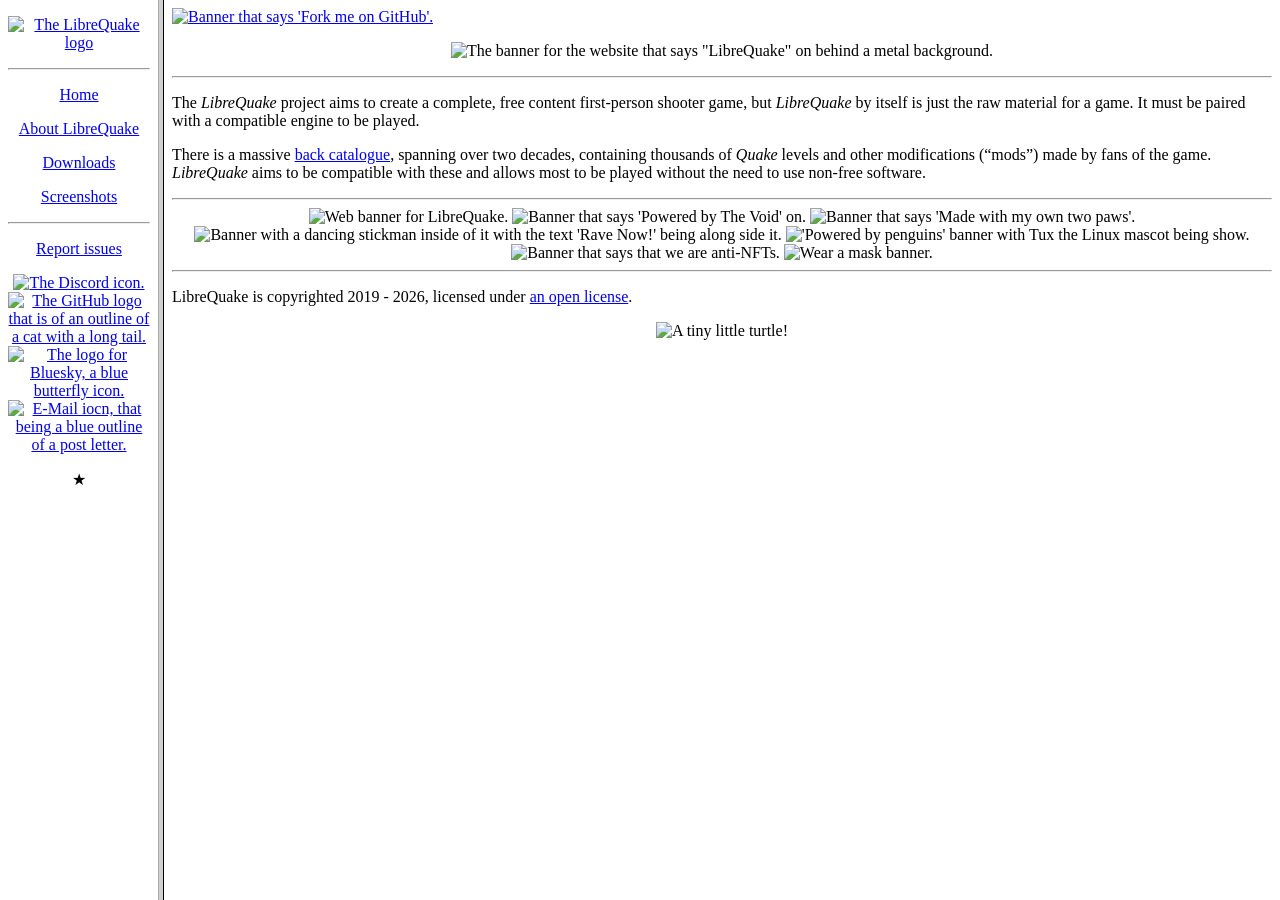
==== index.html @ 9beaa20c "Tidy up HTML: remove unnecessary copies of side menu and make proper use of frame set" ====
<!DOCTYPE html>
<html lang="en-US">
<html>
<title>LibreQuake</title>
	<meta charset="utf-8">
	<meta content="LibreQuake" property="og:title" />
	<meta content="Free and open-source Quake" property="og:description" />
		<meta property="og:image" content="https://librequake.queer.sh/media/embed.png">
	<meta content="#43B581" data-react-helmet="true" name="theme-color" />
    <meta name="keywords" content="LibreQuake, quake, fps, open-source, open source, free, vanilla, 1990s, 90s, 1996">
	<link rel="shortcut icon" type="image/x-icon" href="favicon.ico">
<frameset cols="10%, 70%">
<frame src="side.html" />
<frame name="content" src="home.html" />
</frameset>
</html>
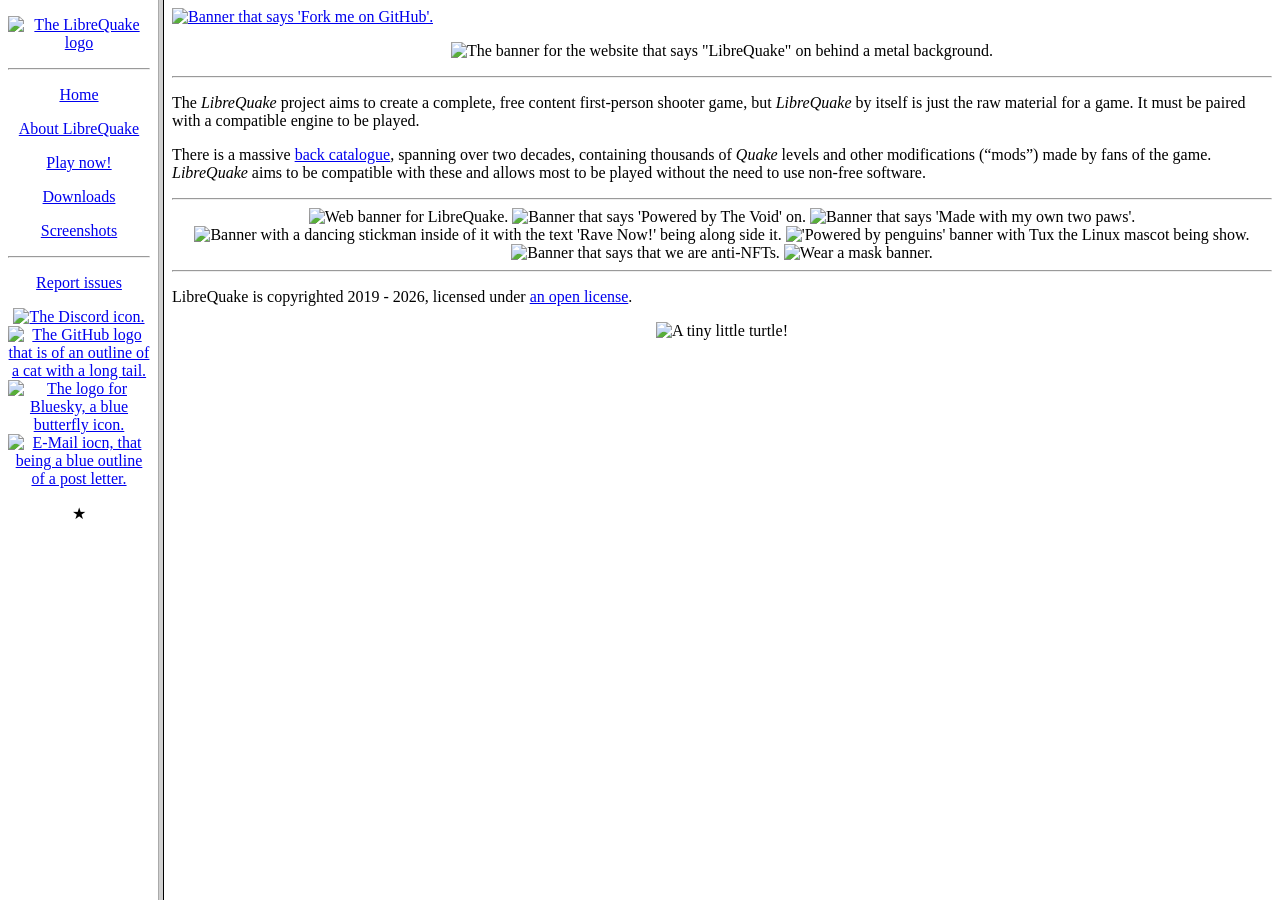
==== commit 46a7398b: "Rearrange OpenGraph properties for readability" ====
--- a/index.html
+++ b/index.html
@@ -3,10 +3,10 @@
 <html>
 <title>LibreQuake</title>
 	<meta charset="utf-8">
-	<meta content="LibreQuake" property="og:title" />
-	<meta content="Free and open-source Quake" property="og:description" />
-		<meta property="og:image" content="https://librequake.queer.sh/media/embed.png">
-	<meta content="#43B581" data-react-helmet="true" name="theme-color" />
+	<meta property="og:image" content="https://librequake.queer.sh/media/embed.png">
+	<meta property="og:title" content="LibreQuake" />
+	<meta property="og:description" content="Free and open-source Quake"/>
+	<meta name="theme-color" content="#43B581" data-react-helmet="true" />
     <meta name="keywords" content="LibreQuake, quake, fps, open-source, open source, free, vanilla, 1990s, 90s, 1996">
 	<link rel="shortcut icon" type="image/x-icon" href="favicon.ico">
 <frameset cols="10%, 70%">
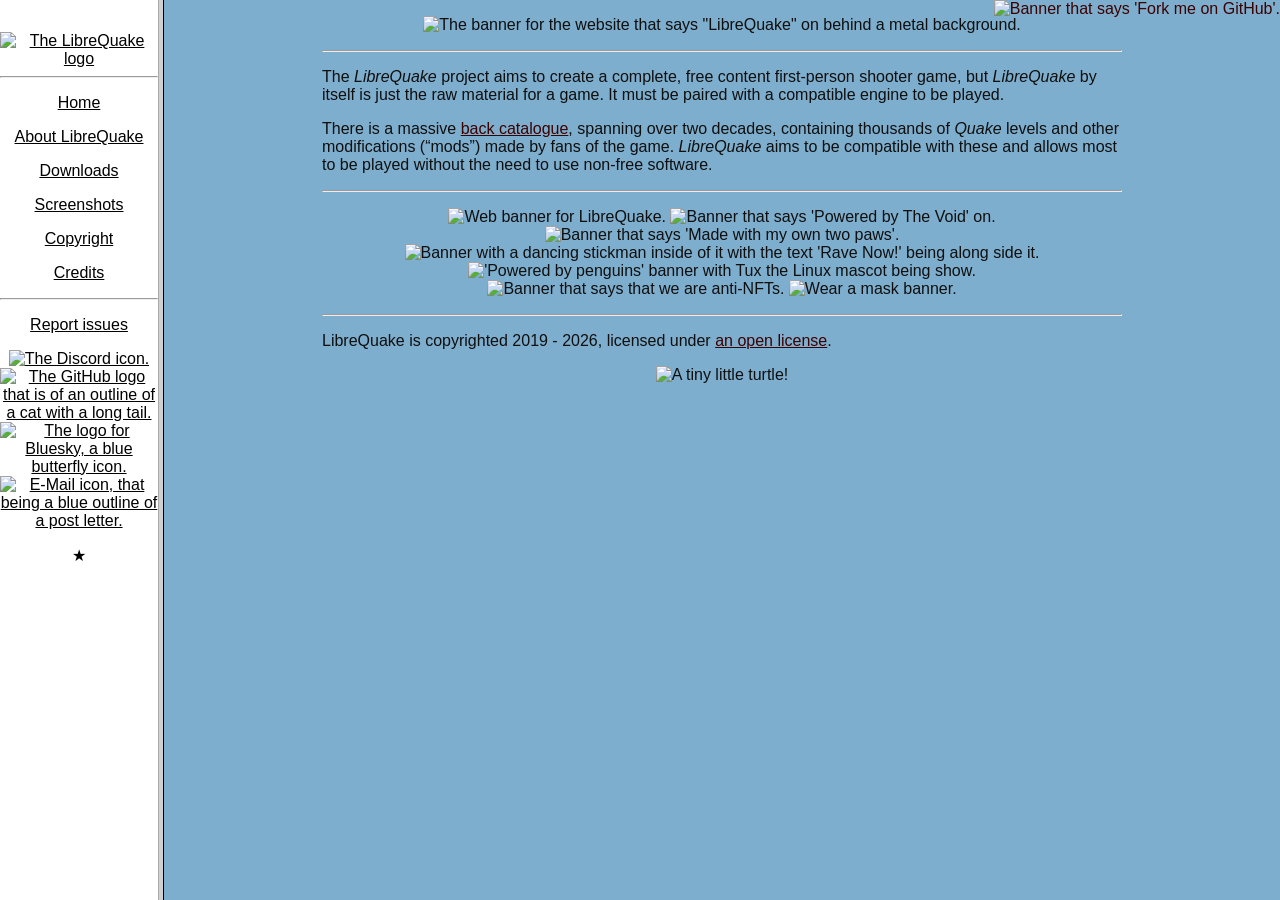
==== commit 821ea91c: "Fix HTML issues and tidy up some more. Add menu entries for copyright and credits." ====
--- a/index.html
+++ b/index.html
@@ -1,16 +1,17 @@
 <!DOCTYPE html>
 <html lang="en-US">
-<html>
-<title>LibreQuake</title>
-	<meta charset="utf-8">
-	<meta property="og:image" content="https://librequake.queer.sh/media/embed.png">
-	<meta property="og:title" content="LibreQuake" />
-	<meta property="og:description" content="Free and open-source Quake"/>
-	<meta name="theme-color" content="#43B581" data-react-helmet="true" />
-    <meta name="keywords" content="LibreQuake, quake, fps, open-source, open source, free, vanilla, 1990s, 90s, 1996">
-	<link rel="shortcut icon" type="image/x-icon" href="favicon.ico">
-<frameset cols="10%, 70%">
-<frame src="side.html" />
-<frame name="content" src="home.html" />
-</frameset>
-</html>+	<head>
+		<title>LibreQuake</title>
+		<meta charset="utf-8">
+		<meta property="og:image" content="https://librequake.queer.sh/media/embed.png">
+		<meta property="og:title" content="LibreQuake">
+		<meta property="og:description" content="Free and open-source Quake">
+		<meta name="theme-color" content="#43B581" data-react-helmet="true">
+		<meta name="keywords" content="LibreQuake, quake, fps, open-source, open source, free, vanilla, 1990s, 90s, 1996">
+		<link rel="shortcut icon" type="image/x-icon" href="favicon.ico">
+	</head>
+	<frameset cols="10%, 70%">
+		<frame title="menu" src="side.html"></frame>
+		<frame title="content" name="content" src="home.html"></frame>
+	</frameset>
+</html>
